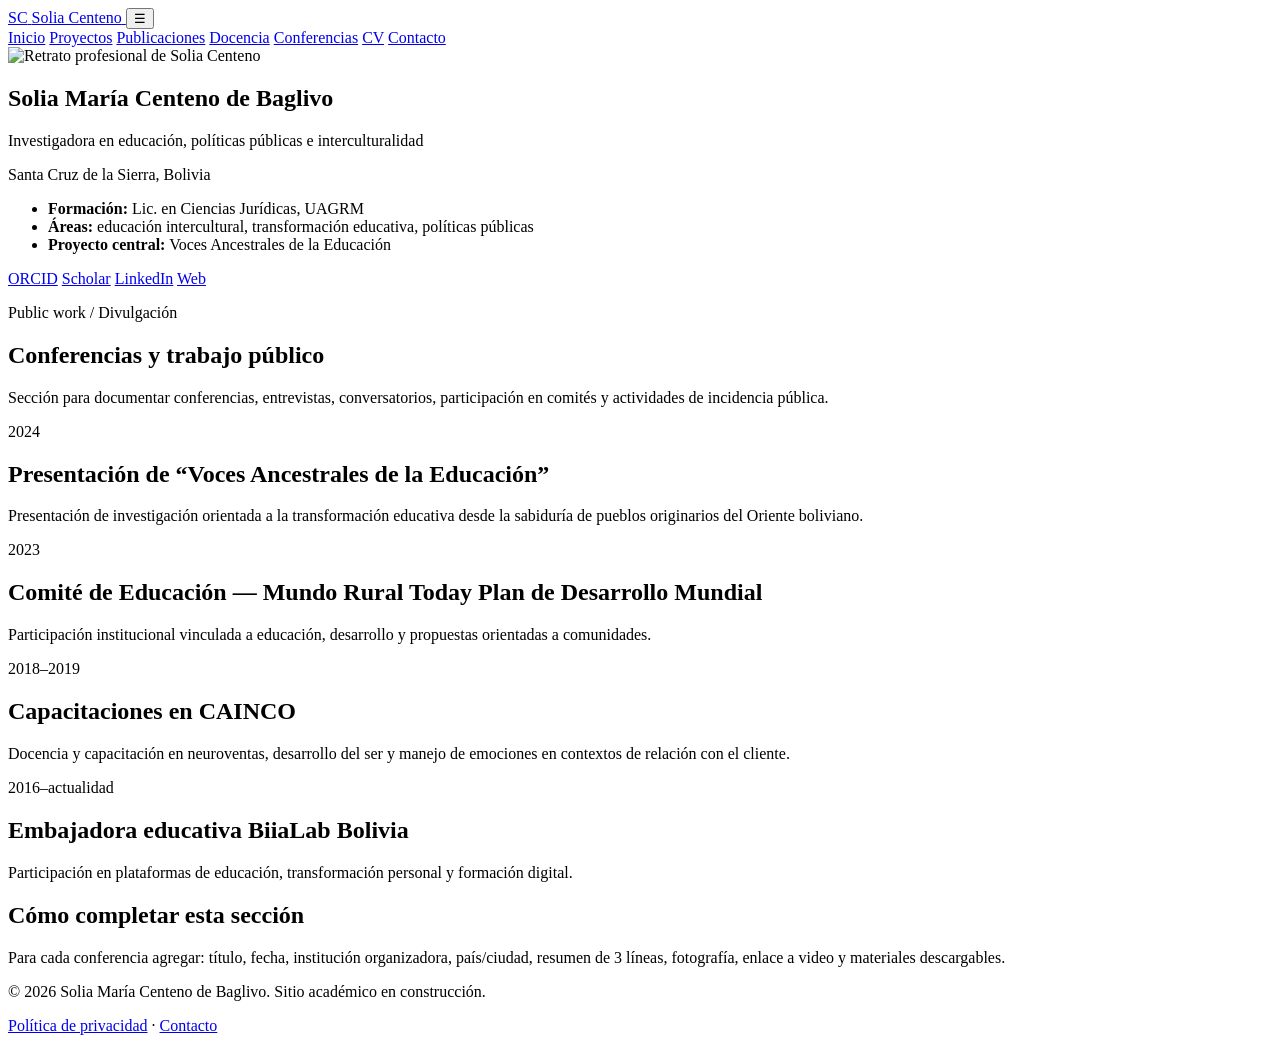
==== conferencias.html @ b287aee4 "Add files via upload" ====
<!DOCTYPE html>
<html lang="es">
<head>
  <meta charset="UTF-8" />
  <meta name="viewport" content="width=device-width, initial-scale=1.0" />
  <title>Conferencias | Solia Centeno</title>
  <meta name="description" content="Conferencias, entrevistas y actividades públicas de Solia Centeno." />
  <meta name="author" content="Solia María Centeno de Baglivo" />
  <meta property="og:title" content="Conferencias | Solia Centeno" />
  <meta property="og:description" content="Conferencias, entrevistas y actividades públicas de Solia Centeno." />
  <meta property="og:type" content="website" />
  <meta property="og:image" content="assets/img/banner-academico.svg" />
  <link rel="icon" href="assets/img/favicon.svg" type="image/svg+xml" />
  <link rel="stylesheet" href="assets/css/style.css" />
</head>
<body class="">
  
<header class="site-header">
  <a class="brand" href="index.html" aria-label="Inicio">
    <span class="brand-mark">SC</span>
    <span class="brand-text">Solia Centeno</span>
  </a>
  <button class="menu-toggle" aria-label="Abrir menú" aria-expanded="false">☰</button>
  <nav class="nav" aria-label="Navegación principal">
    <a href="index.html">Inicio</a>
    <a href="proyectos.html">Proyectos</a>
    <a href="publicaciones.html">Publicaciones</a>
    <a href="docencia.html">Docencia</a>
    <a href="conferencias.html">Conferencias</a>
    <a href="cv.html">CV</a>
    <a href="contacto.html">Contacto</a>
  </nav>
</header>

  
<main class="layout page-layout">
  
<aside class="profile-card" aria-label="Perfil académico">
  <img class="avatar" src="assets/img/avatar-placeholder.svg" alt="Retrato profesional de Solia Centeno" />
  <h2>Solia María Centeno de Baglivo</h2>
  <p class="role">Investigadora en educación, políticas públicas e interculturalidad</p>
  <p class="affiliation">Santa Cruz de la Sierra, Bolivia</p>
  <div class="divider"></div>
  <ul class="profile-list">
    <li><strong>Formación:</strong> Lic. en Ciencias Jurídicas, UAGRM</li>
    <li><strong>Áreas:</strong> educación intercultural, transformación educativa, políticas públicas</li>
    <li><strong>Proyecto central:</strong> Voces Ancestrales de la Educación</li>
  </ul>
  <div class="social-links" aria-label="Perfiles académicos y redes">
    <a href="#" title="ORCID pendiente">ORCID</a>
    <a href="#" title="Google Scholar pendiente">Scholar</a>
    <a href="#" title="LinkedIn pendiente">LinkedIn</a>
    <a href="https://soliacenteno.com/" title="Sitio actual">Web</a>
  </div>
</aside>

  <section class="main-content">
    <p class="eyebrow">Public work / Divulgación</p>
    <h1>Conferencias y trabajo público</h1>
    <p class="lead">Sección para documentar conferencias, entrevistas, conversatorios, participación en comités y actividades de incidencia pública.</p>

    <section class="timeline">
      <article>
        <span class="year">2024</span>
        <h2>Presentación de “Voces Ancestrales de la Educación”</h2>
        <p>Presentación de investigación orientada a la transformación educativa desde la sabiduría de pueblos originarios del Oriente boliviano.</p>
      </article>
      <article>
        <span class="year">2023</span>
        <h2>Comité de Educación — Mundo Rural Today Plan de Desarrollo Mundial</h2>
        <p>Participación institucional vinculada a educación, desarrollo y propuestas orientadas a comunidades.</p>
      </article>
      <article>
        <span class="year">2018–2019</span>
        <h2>Capacitaciones en CAINCO</h2>
        <p>Docencia y capacitación en neuroventas, desarrollo del ser y manejo de emociones en contextos de relación con el cliente.</p>
      </article>
      <article>
        <span class="year">2016–actualidad</span>
        <h2>Embajadora educativa BiiaLab Bolivia</h2>
        <p>Participación en plataformas de educación, transformación personal y formación digital.</p>
      </article>
    </section>

    <section class="section-block callout">
      <h2>Cómo completar esta sección</h2>
      <p>Para cada conferencia agregar: título, fecha, institución organizadora, país/ciudad, resumen de 3 líneas, fotografía, enlace a video y materiales descargables.</p>
    </section>
  </section>
</main>

  
<footer class="site-footer">
  <p>© 2026 Solia María Centeno de Baglivo. Sitio académico en construcción.</p>
  <p><a href="privacidad.html">Política de privacidad</a> · <a href="contacto.html">Contacto</a></p>
</footer>
<script src="assets/js/main.js"></script>

</body>
</html>
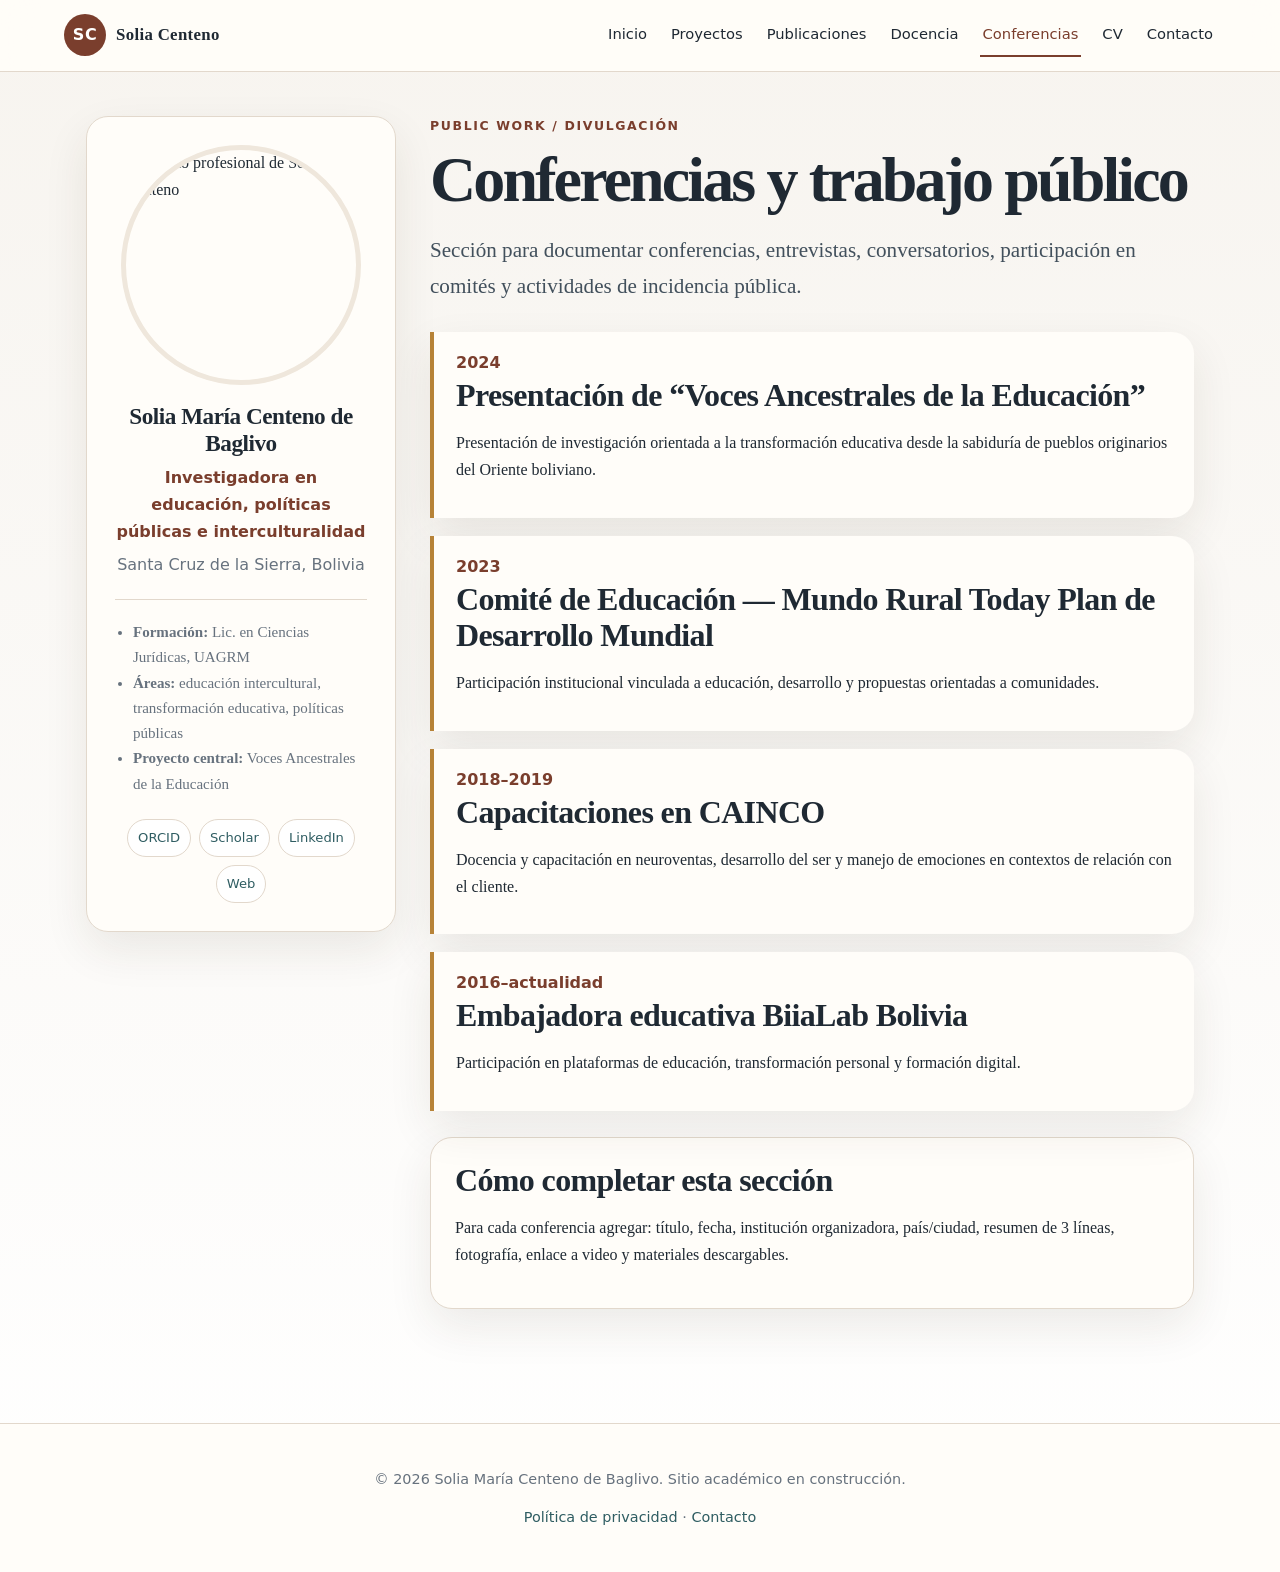
==== commit bd952f18: "Aumenta foto de perfil y agrega proyecto CIRCPyCS" ====
--- a/conferencias.html
+++ b/conferencias.html
@@ -36,7 +36,7 @@
 <main class="layout page-layout">
   
 <aside class="profile-card" aria-label="Perfil académico">
-  <img class="avatar" src="assets/img/avatar-placeholder.svg" alt="Retrato profesional de Solia Centeno" />
+  <img class="avatar" src="foto.png" alt="Retrato profesional de Solia Centeno" />
   <h2>Solia María Centeno de Baglivo</h2>
   <p class="role">Investigadora en educación, políticas públicas e interculturalidad</p>
   <p class="affiliation">Santa Cruz de la Sierra, Bolivia</p>
--- a/assets/css/style.css
+++ b/assets/css/style.css
@@ -0,0 +1,131 @@
+
+:root {
+  --bg: #f7f4ef;
+  --paper: #fffdf9;
+  --ink: #1f2933;
+  --muted: #67727e;
+  --line: #e2d8cc;
+  --accent: #7a3e2d;
+  --accent-2: #2f5d62;
+  --accent-3: #b78338;
+  --soft: #efe7dc;
+  --shadow: 0 18px 45px rgba(55, 42, 27, .09);
+  --radius: 22px;
+}
+* { box-sizing: border-box; }
+html { scroll-behavior: smooth; }
+body {
+  margin: 0;
+  background: linear-gradient(180deg, var(--bg), #fff);
+  color: var(--ink);
+  font-family: ui-serif, Georgia, Cambria, "Times New Roman", serif;
+  line-height: 1.68;
+}
+a { color: var(--accent-2); text-decoration: none; }
+a:hover { text-decoration: underline; }
+.site-header {
+  position: sticky;
+  top: 0;
+  z-index: 10;
+  display: flex;
+  align-items: center;
+  justify-content: space-between;
+  gap: 24px;
+  padding: 14px clamp(18px, 5vw, 72px);
+  background: rgba(255, 253, 249, .92);
+  backdrop-filter: blur(18px);
+  border-bottom: 1px solid var(--line);
+}
+.brand { display: flex; align-items: center; gap: 10px; color: var(--ink); font-weight: 700; }
+.brand-mark {
+  width: 42px; height: 42px; border-radius: 50%; display: grid; place-items: center;
+  background: var(--accent); color: white; letter-spacing: .04em; font-family: ui-sans-serif, system-ui, sans-serif;
+}
+.brand-text { font-size: 1.05rem; letter-spacing: .02em; }
+.nav { display: flex; gap: 18px; align-items: center; flex-wrap: wrap; }
+.nav a {
+  color: var(--ink); font-family: ui-sans-serif, system-ui, sans-serif; font-size: .92rem;
+  padding: 8px 3px; border-bottom: 2px solid transparent;
+}
+.nav a[aria-current="page"] { border-color: var(--accent); color: var(--accent); }
+.menu-toggle { display: none; border: 1px solid var(--line); background: var(--paper); border-radius: 12px; padding: 8px 12px; font-size: 1.1rem; }
+.banner { max-width: 1180px; margin: 28px auto 0; padding: 0 clamp(16px, 4vw, 36px); }
+.banner img { width: 100%; height: 220px; object-fit: cover; border-radius: var(--radius); box-shadow: var(--shadow); }
+.layout {
+  max-width: 1180px;
+  margin: 32px auto;
+  padding: 0 clamp(16px, 4vw, 36px) 56px;
+  display: grid;
+  grid-template-columns: minmax(240px, 310px) 1fr;
+  gap: 34px;
+  align-items: start;
+}
+.page-layout { margin-top: 44px; }
+.profile-card {
+  position: sticky; top: 86px;
+  background: var(--paper); border: 1px solid var(--line); border-radius: var(--radius);
+  padding: 28px; box-shadow: var(--shadow);
+}
+.avatar { width: clamp(170px, 22vw, 240px); height: clamp(170px, 22vw, 240px); border-radius: 50%; display: block; margin: 0 auto 18px; border: 5px solid var(--soft); object-fit: cover; object-position: center top; }
+.profile-card h2 { font-size: 1.45rem; line-height: 1.18; margin: 0 0 8px; text-align: center; }
+.role, .affiliation { text-align: center; margin: 0 0 6px; color: var(--muted); font-family: ui-sans-serif, system-ui, sans-serif; }
+.role { color: var(--accent); font-weight: 650; }
+.divider { height: 1px; background: var(--line); margin: 20px 0; }
+.profile-list { padding-left: 18px; margin: 0; color: var(--muted); font-size: .94rem; }
+.social-links { display: flex; flex-wrap: wrap; gap: 8px; margin-top: 22px; justify-content: center; }
+.social-links a, .small-button {
+  border: 1px solid var(--line); padding: 7px 10px; border-radius: 999px; background: #fff;
+  font-family: ui-sans-serif, system-ui, sans-serif; font-size: .82rem; color: var(--accent-2);
+}
+.main-content { min-width: 0; }
+.eyebrow { color: var(--accent); text-transform: uppercase; letter-spacing: .13em; font-size: .78rem; font-weight: 700; font-family: ui-sans-serif, system-ui, sans-serif; margin: 0 0 10px; }
+h1 { font-size: clamp(2.05rem, 5vw, 4.5rem); line-height: 1.04; letter-spacing: -.045em; margin: 0 0 20px; }
+h2 { font-size: clamp(1.35rem, 3vw, 2rem); line-height: 1.15; margin: 0 0 14px; letter-spacing: -.02em; }
+h3 { font-size: 1.13rem; margin: 18px 0 8px; }
+.lead { font-size: clamp(1.08rem, 2vw, 1.32rem); color: #42505c; margin: 0 0 28px; }
+.cta-row, .button-row { display: flex; gap: 12px; flex-wrap: wrap; margin: 20px 0; }
+.button {
+  display: inline-flex; align-items: center; justify-content: center; gap: 8px;
+  padding: 11px 17px; border-radius: 999px; font-family: ui-sans-serif, system-ui, sans-serif; font-weight: 650;
+  border: 1px solid transparent;
+}
+.primary { background: var(--accent); color: #fff; }
+.secondary { background: transparent; color: var(--accent); border-color: var(--accent); }
+.btn { display: inline-flex; align-items: center; justify-content: center; padding: 10px 16px; border-radius: 999px; background: var(--accent); color: #fff; border: 1px solid var(--accent); font-family: ui-sans-serif, system-ui, sans-serif; font-weight: 650; }
+.btn:hover { text-decoration: none; background: #6a3426; border-color: #6a3426; }
+.section-block { background: var(--paper); border: 1px solid var(--line); border-radius: var(--radius); padding: clamp(22px, 4vw, 34px); margin: 26px 0; box-shadow: var(--shadow); }
+.highlight-panel { background: linear-gradient(135deg, #fffdf9, #f0e6d8); }
+.text-link { font-weight: 700; }
+.tag-grid, .pill-row { display: flex; flex-wrap: wrap; gap: 10px; }
+.tag-grid span, .pill-row span { background: var(--soft); color: var(--accent); border: 1px solid var(--line); padding: 8px 12px; border-radius: 999px; font-family: ui-sans-serif, system-ui, sans-serif; font-size: .9rem; }
+.two-col-cards, .course-grid { display: grid; grid-template-columns: repeat(2, minmax(0, 1fr)); gap: 18px; }
+.mini-card, .course-card, .contact-panel, .cv-section, .callout { background: var(--paper); border: 1px solid var(--line); border-radius: var(--radius); padding: 24px; box-shadow: var(--shadow); }
+.project-card, .publication-card {
+  display: grid; grid-template-columns: 170px 1fr; gap: 24px; align-items: start;
+  background: var(--paper); border: 1px solid var(--line); border-radius: var(--radius); padding: 24px; margin: 24px 0; box-shadow: var(--shadow);
+}
+.project-card img, .publication-card img { width: 100%; border-radius: 18px; border: 1px solid var(--line); background: var(--soft); }
+.meta { color: var(--muted); font-family: ui-sans-serif, system-ui, sans-serif; font-size: .93rem; margin-top: -4px; }
+.featured { border-color: rgba(122, 62, 45, .35); }
+.muted { opacity: .72; }
+.timeline { display: grid; gap: 18px; }
+.timeline article { border-left: 4px solid var(--accent-3); padding: 18px 22px; background: var(--paper); border-radius: 0 var(--radius) var(--radius) 0; box-shadow: var(--shadow); }
+.year { color: var(--accent); font-family: ui-sans-serif, system-ui, sans-serif; font-weight: 800; }
+.cv-list { margin-top: 0; }
+.pending li::marker { color: var(--accent); }
+.contact-panel { display: grid; grid-template-columns: 1fr 1fr; gap: 24px; margin-bottom: 24px; }
+.static-form { background: var(--paper); border: 1px solid var(--line); border-radius: var(--radius); padding: 24px; box-shadow: var(--shadow); display: grid; gap: 16px; }
+.static-form label { display: grid; gap: 7px; font-family: ui-sans-serif, system-ui, sans-serif; color: var(--ink); font-weight: 650; }
+input, select, textarea { width: 100%; padding: 11px 13px; border-radius: 12px; border: 1px solid var(--line); background: #fff; color: var(--ink); font: inherit; }
+.site-footer { border-top: 1px solid var(--line); padding: 28px clamp(18px, 5vw, 72px); text-align: center; color: var(--muted); background: var(--paper); font-family: ui-sans-serif, system-ui, sans-serif; font-size: .9rem; }
+.single { grid-template-columns: 1fr; max-width: 900px; }
+@media (max-width: 880px) {
+  .menu-toggle { display: block; }
+  .nav { display: none; position: absolute; left: 16px; right: 16px; top: 72px; background: var(--paper); border: 1px solid var(--line); border-radius: 18px; padding: 14px; box-shadow: var(--shadow); }
+  .nav.open { display: grid; }
+  .layout { grid-template-columns: 1fr; }
+  .profile-card { position: static; }
+  .two-col-cards, .course-grid, .contact-panel { grid-template-columns: 1fr; }
+  .project-card, .publication-card { grid-template-columns: 1fr; }
+  h1 { font-size: 2.3rem; }
+}
